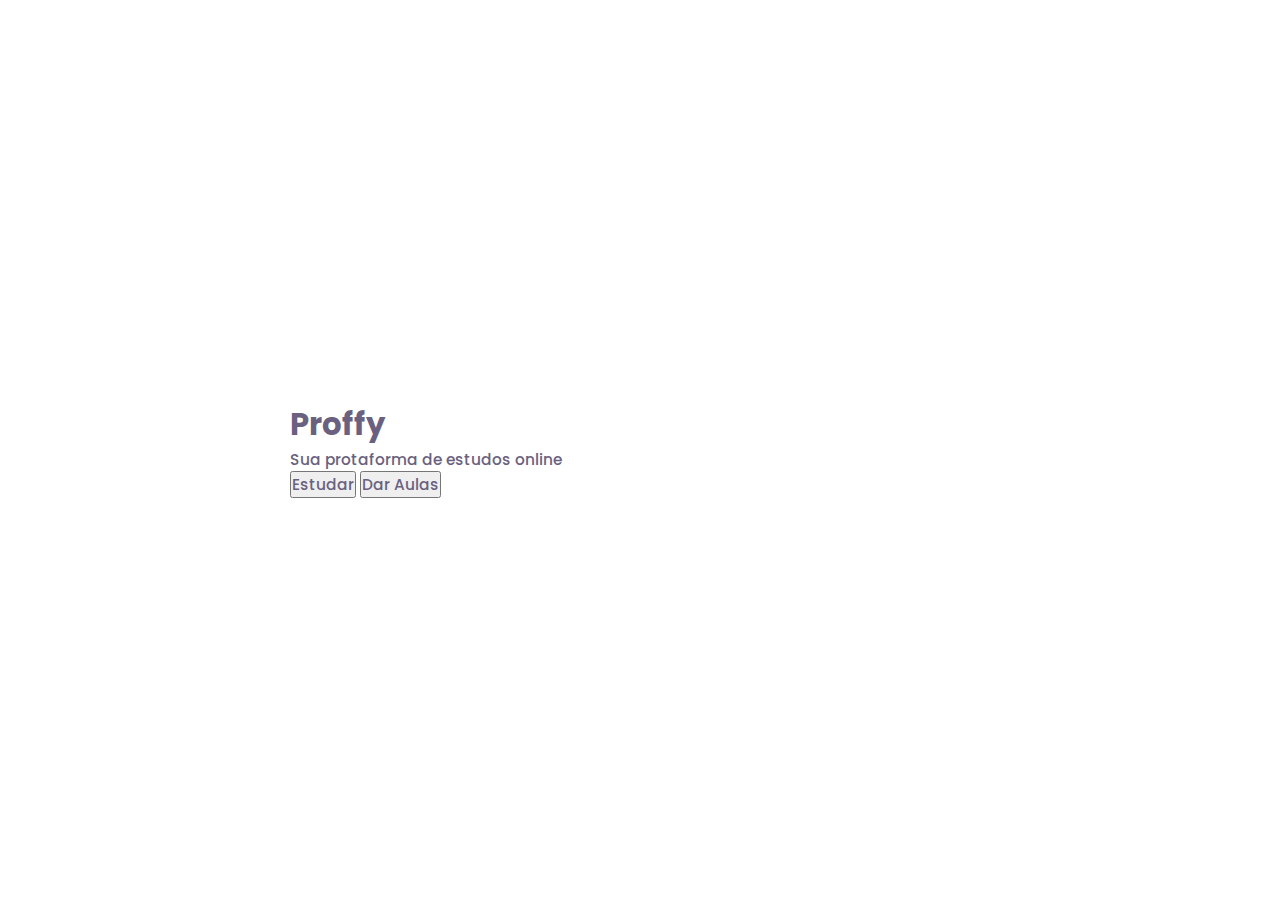
==== NLW/index.html @ 1d950e35 "primeiro dia  NLW2" ====
<!DOCTYPE html>
<html lang="pt_br">

<head>
    <meta charset="UTF-8">
    <meta name="viewport" content="width=device-width, initial-scale=1.0">
    <title>Proffy | Sua plataforma de estudos online</title>

    <link rel="stylesheet" href="./styles/style.css">
    <link
        href="https://fonts.googleapis.com/css2?family=Archivo:wght@400;700&amp;family=Poppins:wght@400;600&amp;display=swap"
        rel="stylesheet">

</head>

<body id="page-landing">
    <div id="container">
        <h1>Proffy</h1>
        <p>Sua protaforma de estudos online</p>
        <button> Estudar</button>
        <button>Dar Aulas</button>
    </div>
</body>

</html>
---- NLW/styles/style.css ----
:root {
    --color-background: #F0F0F7;
    --color-primary-lighter: #9871F5;
    --color-primary-light: #916BEA;
    --color-primary: #8257E5;
    --color-primary-dark: #774DD6;
    --color-primary-darker: #6842c2;
    --color-secondary: #04D361;
    --color-secondary-dark: #04BF58;
    --color-title-in-primary: #FFFFFF;
    --color-text-in-primary: #D4C2FF;
    --color-text-title: #32264D;
    --color-text-complement: #9C98A6;
    --color-text-base: #6A6180;
    --color-line-in-white: #E6E6F0;
    --color-input-background: #F8F8FC;
    --color-button-text: #FFFFFF;
    --color-box-base: #FFFFFF;
    --color-box-footer: #FAFAFC;
    --color-small-info: #C1BCCC;
    font-size: 60%; /* controle das medidas rem */
}

*{
    margin: 0;
    padding: 0;
    box-sizing: border-box;
}

html
body{
    height: 100vh;
}

body{
    background-color: var(back--color-backgroundground);
    display: flex;
    align-items: center;
    justify-content: center;
}

body,
input,
button,
textarea {
    font: 500 1.6rem Poppins;
    color: var(--color-text-base);
}

#container{
    width: 90vw;
    max-width: 700px;

}
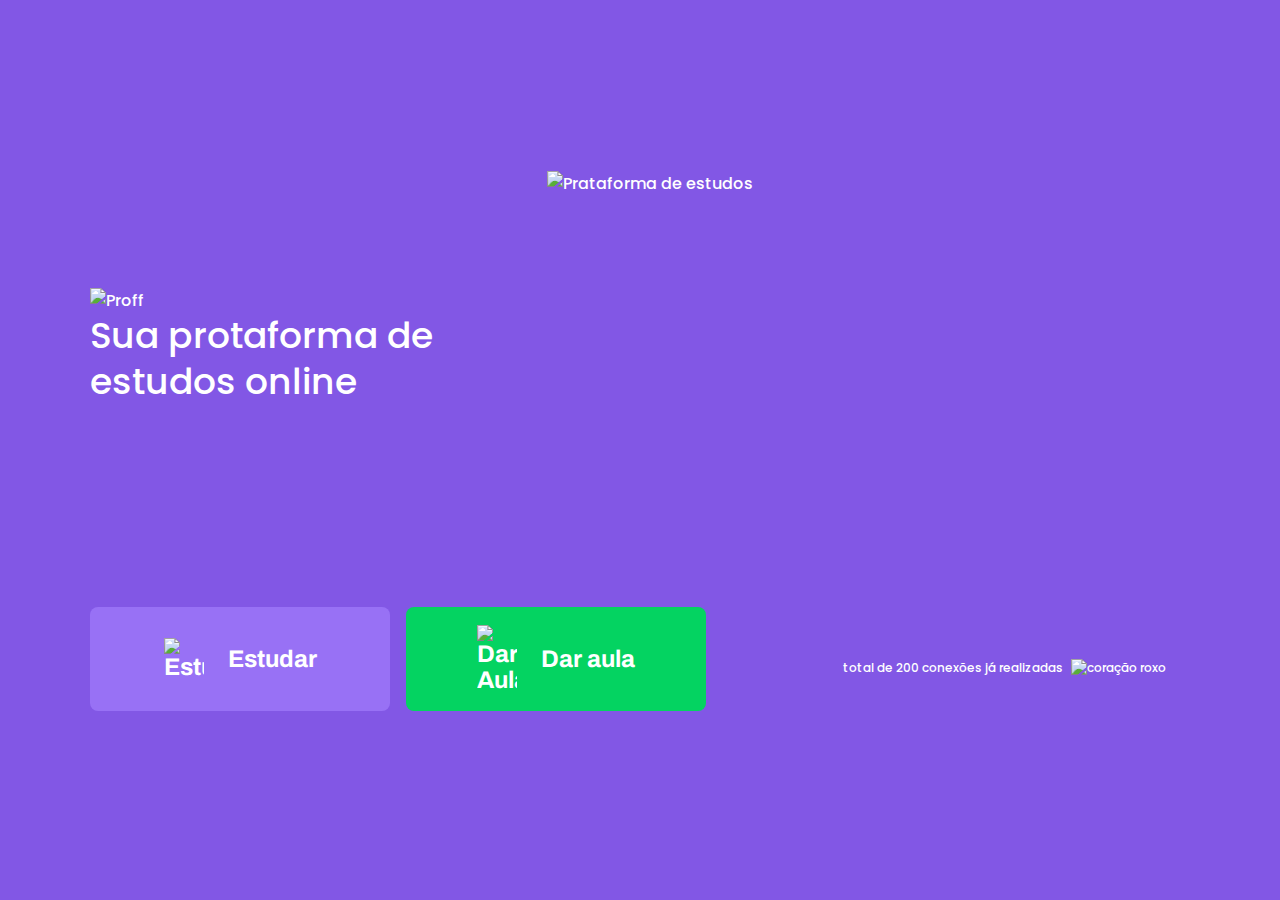
==== commit 0f31f2d0: "segundo dia NLW2" ====
--- a/NLW/index.html
+++ b/NLW/index.html
@@ -6,7 +6,8 @@
     <meta name="viewport" content="width=device-width, initial-scale=1.0">
     <title>Proffy | Sua plataforma de estudos online</title>
 
-    <link rel="stylesheet" href="./styles/style.css">
+    <link rel="stylesheet" href="./styles/main.css">
+    <link rel="stylesheet" href="./styles/partials/page-landing.css">
     <link
         href="https://fonts.googleapis.com/css2?family=Archivo:wght@400;700&amp;family=Poppins:wght@400;600&amp;display=swap"
         rel="stylesheet">
@@ -15,10 +16,26 @@
 
 <body id="page-landing">
     <div id="container">
-        <h1>Proffy</h1>
-        <p>Sua protaforma de estudos online</p>
-        <button> Estudar</button>
-        <button>Dar Aulas</button>
+        <div class="logo-container">
+            <img src="/images/logo.svg" alt="Proff">
+            <h2>Sua protaforma de estudos online</h2>
+        </div>
+          <img class="hero-image" src="/images/landing.svg" alt="Prataforma de estudos">
+        <div class="buttons-container">
+            <a class="study" href="/study.html">
+            <img src="/images/icons/study.svg" alt="Estudar">
+            Estudar
+            </a>
+        
+            <a class="give-classes" href="/give-classes.html">
+            <img src="/images/icons/give-classes.svg" alt="Dar Aula">
+            Dar aula
+            </a>
+        </div>    
+        <p class="total-connections">
+            total de 200 conexões já realizadas
+            <img src="/images/icons/purple-heart.svg" alt="coração roxo">
+        </p>
     </div>
 </body>
 
--- a/NLW/styles/main.css
+++ b/NLW/styles/main.css
@@ -0,0 +1,60 @@
+:root {
+    --color-background: #F0F0F7;
+    --color-primary-lighter: #9871F5;
+    --color-primary-light: #916BEA;
+    --color-primary: #8257E5;
+    --color-primary-dark: #774DD6;
+    --color-primary-darker: #6842c2;
+    --color-secondary: #04D361;
+    --color-secondary-dark: #04BF58;
+    --color-title-in-primary: #FFFFFF;
+    --color-text-in-primary: #D4C2FF;
+    --color-text-title: #32264D;
+    --color-text-complement: #9C98A6;
+    --color-text-base: #6A6180;
+    --color-line-in-white: #E6E6F0;
+    --color-input-background: #F8F8FC;
+    --color-button-text: #FFFFFF;
+    --color-box-base: #FFFFFF;
+    --color-box-footer: #FAFAFC;
+    --color-small-info: #C1BCCC;
+    font-size: 60%; /* controle das medidas rem */
+}
+
+*{
+    margin: 0;
+    padding: 0;
+    box-sizing: border-box;
+}
+
+html
+body{
+    height: 100vh;
+}
+
+body{
+    background-color: var(back--color-backgroundground);
+    display: flex;
+    align-items: center;
+    justify-content: center;
+}
+
+body,
+input,
+button,
+textarea {
+    font: 500 1.6rem Poppins;
+    color: var(--color-text-base);
+}
+
+#container{
+    width: 90vw;
+    max-width: 700px;
+
+}
+
+@media(min-width: 700px){
+    :root{
+        font-size: 62.5%;
+    }
+}--- a/NLW/styles/partials/page-landing.css
+++ b/NLW/styles/partials/page-landing.css
@@ -0,0 +1,130 @@
+#page-landing{
+    background: var(--color-primary);
+}
+
+
+#page-landing #container{
+    color: var(--color-title-in-primary)
+}
+
+.logo-container img{
+    height: 10rem;
+}
+
+.logo-container{
+    text-align: center;
+    margin: 3.2rem;
+}
+
+.logo-container h2{
+    font-weight: 500;
+    font-size: 3.6rem;
+    line-height: 4.6rem;
+    margin-top: 0..8rem;
+}
+
+.hero-image{
+    width: 100%;
+}
+
+.buttons-container{
+    display: flex;
+    justify-content: center;
+    margin: 3,2rem 0;
+}
+
+.buttons-container a{
+    width: 30rem;
+    height: 10.4rem;
+    border-radius: .8rem;
+    font: 700 2.4rem Archivo;
+    display: flex;
+    align-items: center;
+    justify-content: center;
+    text-decoration: none;
+    transition: background 0.2s;
+    color: var(--color-button-text);
+    margin-bottom: 1.8rem;
+}
+
+.buttons-container a img{
+    width: 4rem;
+    margin-right: 2.4rem;
+}
+
+.buttons-container a.study{
+    background: var(--color-primary-lighter);
+    margin-right: 1.6rem;
+}
+
+.buttons-container a.study:hover{
+    background: var(--color-primary-light);
+}
+
+.buttons-container a.give-classes{
+    background: var(--color-secondary);
+}
+
+.buttons-container a.give-classes:hover{
+    background: var(--color-secondary-dark);
+}
+
+
+
+.total-connections{
+    font-size: 1.8rem;
+    display: flex;
+    align-items: center;
+    justify-content: center;
+}
+
+.total-connections img{
+    margin-left: 0.8rem;
+}
+
+@media (max-width: 699px){
+    :root{
+        font-size: 40%;
+    }
+    
+}
+
+@media (min-width: 1100px){
+    #page-landing #container{
+        max-width: 1100px;
+        display: grid;
+        grid-template-columns: 2fr 1fr 2fr;
+        grid-template-rows: 350px 1fr;
+        grid-template-areas:
+        "proffy image image"
+        "button button texting";
+        column-gap: 87px;
+        row-gap: 86px;
+    }
+    .logo-container{
+        grid-area: proffy;
+        text-align: initial;
+        align-self: center;
+        margin: 0;
+    }
+    .logo-container img{
+        height: 127px;
+    }
+    .hero-image{
+        grid-area: image;
+        height: 350px;
+    }
+    .buttons-container{
+        grid-area: button;
+        justify-content: flex-start;
+        margin: 0;
+
+    }
+    .total-connections{
+        grid-area: texting;
+        justify-self: center;
+        font-size: 1.2rem;
+    }
+
+
+}